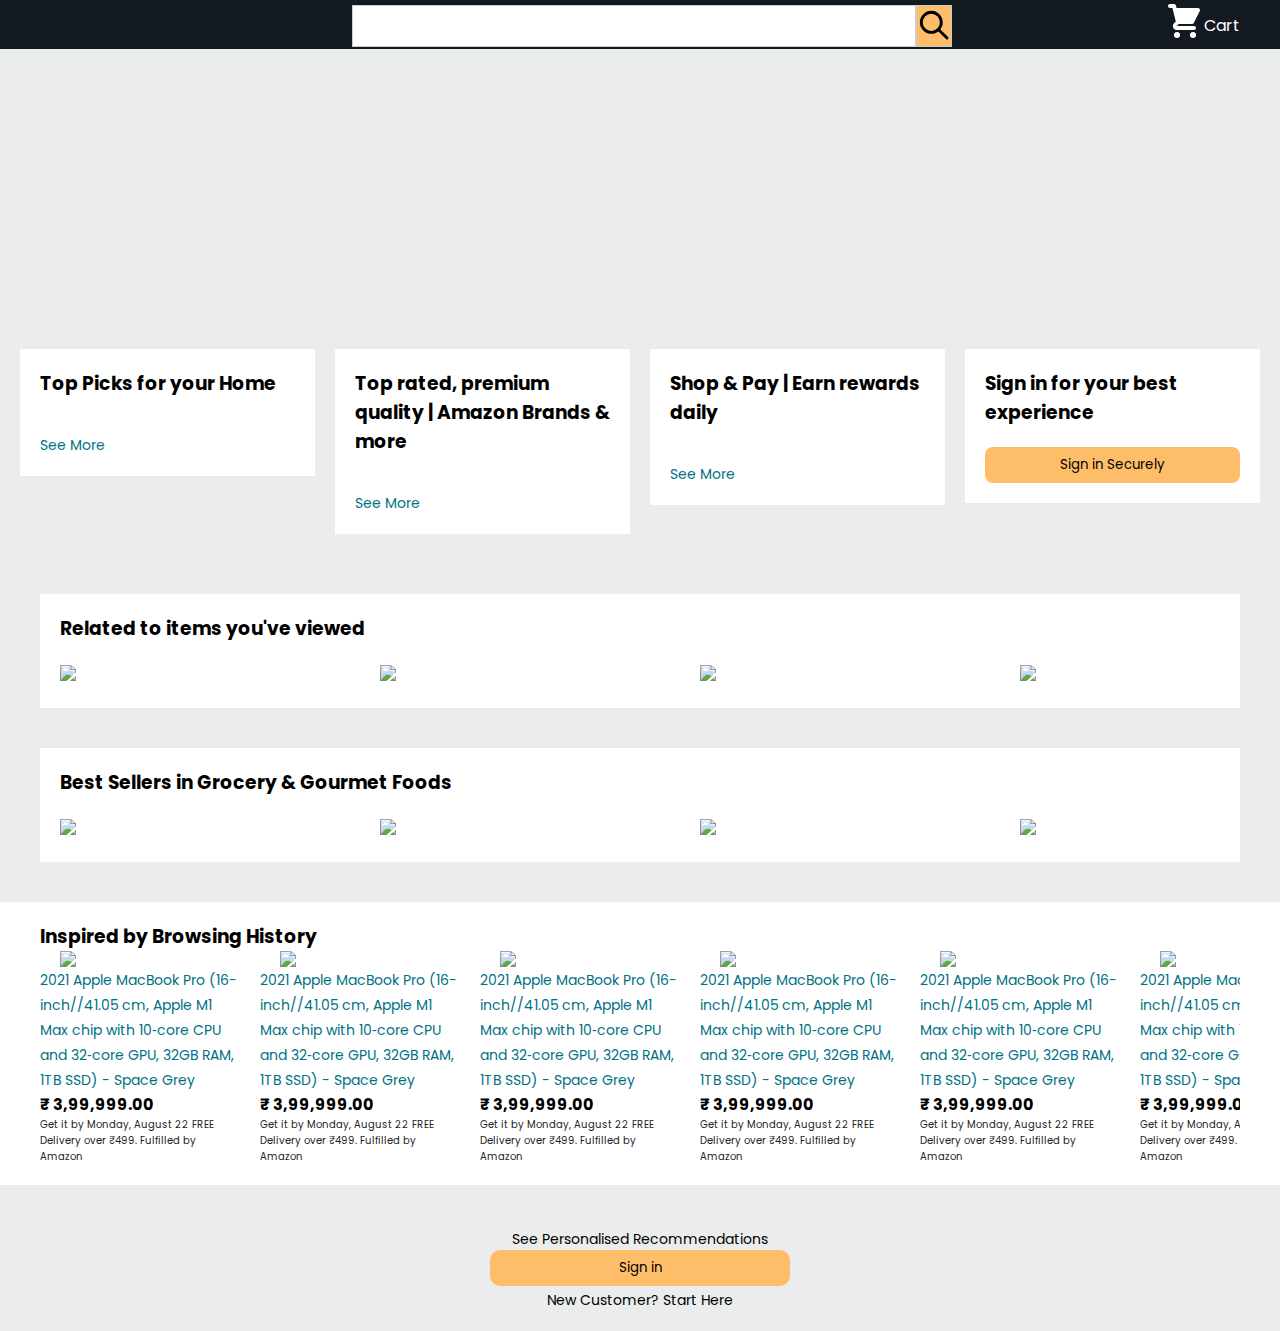
==== index.html @ 218e19e5 "html css files added" ====
<!DOCTYPE html>
<html lang="en">
<head>
    <meta charset="UTF-8">
    <meta http-equiv="X-UA-Compatible" content="IE=edge">
    <meta name="viewport" content="width=device-width, initial-scale=1.0">
    <title>Amazon Clone</title>
    <link rel="shortcut icon" href="https://thumbs.dreamstime.com/b/amazon-logo-white-background-montreal-canada-july-printed-paper-98221126.jpg" type="image/x-icon">
    <link rel="stylesheet" href="style.css">
</head>
<body>
    <!-- Naviagation  -->
    <header class="header" >
        <nav class= "header-nav">
            <div class="header-container">
                <img class="amazon-logo" src="https://mlsvc01-prod.s3.amazonaws.com/fd4e81f3101/a77159a6-cbf4-46a1-a731-522b77da3e42.png?ver=1649349594000" alt=""> 
                <div class="header-search">
                    <input class="search-input" type="text">
                    <button class="search-button">
                        <svg xmlns="http://www.w3.org/2000/svg" class="h-6 w-6" fill="none" viewBox="0 0 24 24" stroke="currentColor" stroke-width="2">
                            <path stroke-linecap="round" stroke-linejoin="round" d="M21 21l-6-6m2-5a7 7 0 11-14 0 7 7 0 0114 0z" />
                          </svg>
                    </button>
                </div>
                <div class="header-cart">
                    <div>
                        <svg xmlns="http://www.w3.org/2000/svg" class="h-5 w-5" viewBox="0 0 20 20" fill="currentColor">
                            <path d="M3 1a1 1 0 000 2h1.22l.305 1.222a.997.997 0 00.01.042l1.358 5.43-.893.892C3.74 11.846 4.632 14 6.414 14H15a1 1 0 000-2H6.414l1-1H14a1 1 0 00.894-.553l3-6A1 1 0 0017 3H6.28l-.31-1.243A1 1 0 005 1H3zM16 16.5a1.5 1.5 0 11-3 0 1.5 1.5 0 013 0zM6.5 18a1.5 1.5 0 100-3 1.5 1.5 0 000 3z" />
                        </svg>
                    </div>
                    <p>Cart</p>
                </div>
            </div>
        </nav>
    </header>

    <!-- Section 1 -->
    <section class="section-1">
        <div class="section-1-container">
        <div class="section-1-column">
            <h3>Top Picks for your Home</h3>
            <img src="https://images-eu.ssl-images-amazon.com/images/G/31/IMG15/Irfan/GATEWAY/MSO/Appliances-QC-PC-372x232----B08RDL6H79._SY232_CB667322346_.jpg" alt="">
            <p>See More</p>
        </div> 
        <div class="section-1-column">
            <h3>Top rated, premium quality | Amazon Brands & more</h3>
            <img src="https://images-eu.ssl-images-amazon.com/images/G/31/AmazonSmallBusinessDay/PrivateBrands/GW20/GW_Desktop_Softlines_QC_2X_V2_5._SY232_CB636581721_.jpg
            " alt="">
            <p>See More</p>
        </div> 
        <div class="section-1-column">
            <h3>Shop & Pay | Earn rewards daily</h3>
            <img src="https://images-eu.ssl-images-amazon.com/images/G/31/img22/Electronics/Clearance/Clearance_store_Desktop_CC_2x._SY608_CB628315133_.jpg
            " alt="">
            <p>See More</p>
        </div> 
        <div class="section-1-column">
            <h3>Sign in for your best experience</h3>
            <button>Sign in Securely</button>
        </div>    
        </div>
    </section>

    <!-- Section 2 - Related Items-->
    <section class="section-2">
        <div class="section-2-container">
            <h3>Related to items you've viewed</h3>
                <div class="product-cards">
                    <div class="product-card">
                        <img src="https://m.media-amazon.com/images/I/61Y30DpqRVL._AC_SY400_.jpg">
                    </div>
                    <div class="product-card">
                        <img src="https://m.media-amazon.com/images/I/61LNnZPoKPS._AC_SY400_.jpg
                        ">
                    </div>
                    <div class="product-card">
                        <img src="https://m.media-amazon.com/images/I/71iiXU7HHkL._AC_SY400_.jpg
                        ">
                    </div>
                    <div class="product-card">
                        <img src="https://m.media-amazon.com/images/I/61XZQXFQeVL._AC_SY400_.jpg
                        ">
                    </div>
                    <div class="product-card">
                        <img src="https://m.media-amazon.com/images/I/712B4P3yOnL._AC_SY400_.jpg
                        ">
                    </div>
                    <div class="product-card">
                        <img src="https://m.media-amazon.com/images/I/51eTOVYRbTL._AC_SY400_.jpg
                        ">
                    </div>
                </div>
        </div>
    </section>

<!-- Section 2 Grocery -->
    <section class="section-2">
        <div class="section-2-container">
            <h3>Best Sellers in Grocery & Gourmet Foods
            </h3>
                <div class="product-cards">
                    <div class="product-card">
                        <img src="https://m.media-amazon.com/images/I/617tvTiZLGL._AC_SY400_.jpg
                        ">
                    </div>
                    <div class="product-card">
                        <img src="https://m.media-amazon.com/images/I/51tNket0w8L._AC_SY400_.jpg">
                    </div>
                    <div class="product-card">
                        <img src="https://m.media-amazon.com/images/I/91oNY+gNzPL._AC_SY400_.jpg">
                    </div>
                    <div class="product-card">
                        <img src="https://m.media-amazon.com/images/I/81NrftYFxsL._AC_SY400_.jpg
                        ">
                    </div>
                    <div class="product-card">
                        <img src="https://m.media-amazon.com/images/I/61uohjMdfzL._AC_SY400_.jpg
                        ">
                    </div>
                    <div class="product-card">
                        <img src="https://m.media-amazon.com/images/I/61oagbcgAtS._AC_SY400_.jpg
                        ">
                    </div>
                </div>
        </div>
    </section>

    <!-- Section 3 -->
    <section class="section-3">
        <div class="section-3-container">
            <h3>Inspired by Browsing History</h3>
            <div class="product-detail-cards">
                <div class="product-detail-card">
                    <div class="product-detail-img">
                        <img src="https://images-eu.ssl-images-amazon.com/images/I/61aUBxqc5PL._AC_UL320_SR320,320_.jpg">
                    </div>
                    <a href="./product.html">2021 Apple MacBook Pro (16-inch//41.05 cm, Apple M1 Max chip with 10‑core CPU and 32‑core GPU, 32GB RAM, 1TB SSD) - Space Grey</a>
                    <p>
                        <strong>₹ 3,99,999.00</strong>
                    </p>
                    <p class="product-delivered-by">Get it by Monday, August 22 FREE Delivery over ₹499. Fulfilled by Amazon</p>
                </div>
                <div class="product-detail-card">
                    <div class="product-detail-img">
                        <img src="https://m.media-amazon.com/images/I/71ZOtNdaZCL._AC_UY436_FMwebp_QL65_.jpg
                        ">
                    </div>
                    <a href="./product.html">2021 Apple MacBook Pro (16-inch//41.05 cm, Apple M1 Max chip with 10‑core CPU and 32‑core GPU, 32GB RAM, 1TB SSD) - Space Grey</a>
                    <p>
                        <strong>₹ 3,99,999.00</strong>
                    </p>
                    <p class="product-delivered-by">Get it by Monday, August 22 FREE Delivery over ₹499. Fulfilled by Amazon</p>
                </div>
                <div class="product-detail-card">
                    <div class="product-detail-img">
                        <img src="https://images-eu.ssl-images-amazon.com/images/I/61LNnZPoKPS._AC_UL320_SR320,320_.jpg
                        ">
                    </div>
                    <a href="./product.html">2021 Apple MacBook Pro (16-inch//41.05 cm, Apple M1 Max chip with 10‑core CPU and 32‑core GPU, 32GB RAM, 1TB SSD) - Space Grey</a>
                    <p>
                        <strong>₹ 3,99,999.00</strong>
                    </p>
                    <p class="product-delivered-by">Get it by Monday, August 22 FREE Delivery over ₹499. Fulfilled by Amazon</p>
                </div>
                <div class="product-detail-card">
                    <div class="product-detail-img">
                        <img src="https://images-eu.ssl-images-amazon.com/images/I/71hmqIQJFdL._AC_UL320_SR320,320_.jpg
                        ">
                    </div>
                    <a href="./product.html">2021 Apple MacBook Pro (16-inch//41.05 cm, Apple M1 Max chip with 10‑core CPU and 32‑core GPU, 32GB RAM, 1TB SSD) - Space Grey</a>
                    <p>
                        <strong>₹ 3,99,999.00</strong>
                    </p>
                    <p class="product-delivered-by">Get it by Monday, August 22 FREE Delivery over ₹499. Fulfilled by Amazon</p>
                </div>
                <div class="product-detail-card">
                    <div class="product-detail-img">
                        <img src="https://images-eu.ssl-images-amazon.com/images/I/71eknZxZLmL._AC_UL320_SR320,320_.jpg
                        ">
                    </div>
                    <a href="./product.html">2021 Apple MacBook Pro (16-inch//41.05 cm, Apple M1 Max chip with 10‑core CPU and 32‑core GPU, 32GB RAM, 1TB SSD) - Space Grey</a>
                    <p>
                        <strong>₹ 3,99,999.00</strong>
                    </p>
                    <p class="product-delivered-by">Get it by Monday, August 22 FREE Delivery over ₹499. Fulfilled by Amazon</p>
                </div>
                <div class="product-detail-card">
                    <div class="product-detail-img">
                        <img src="https://images-eu.ssl-images-amazon.com/images/I/91k86Cdp1uL._AC_UL320_SR320,320_.jpg">
                    </div>
                    <a href="./product.html">2021 Apple MacBook Pro (16-inch//41.05 cm, Apple M1 Max chip with 10‑core CPU and 32‑core GPU, 32GB RAM, 1TB SSD) - Space Grey</a>
                    <p>
                        <strong>₹ 3,99,999.00</strong>
                    </p>
                    <p class="product-delivered-by">Get it by Monday, August 22 FREE Delivery over ₹499. Fulfilled by Amazon</p>
                </div>
            </div>
        </div>
    </section>

    <!-- Section 4 -->
    <section class="section-4">
        <div class="section-4-container">
            <p>See Personalised Recommendations</p>
            <button>Sign in</button>
            <p>New Customer? Start Here</p>
        </div>
    </section>
</body>
</html>
---- style.css ----
@import url('https://fonts.googleapis.com/css2?family=Poppins:wght@300;400;500;600;700&display=swap');

*{
    margin: 0;
    padding: 0;
    font-family:'Poppins',sans-serif;
}

/* Variable */

:root{
    --major-bg-color: #131921;
    --minor-bg-color: #ebeded;
    --amazon-major-color: #febd68;
}
/* Body */
body{
    background-color: var(--minor-bg-color);
}

/* Header */
.header{
    width: 100%;
    height: 50%;

    background-color: var(--major-bg-color);
    display: flex;
    justify-content: center;
}

.header .header-nav{
    margin-top: 2px;
    display: flex;
    justify-content: center;
}

.header .header-nav .header-container{
    width: 1200px;
    height: 100%;
    display: flex;
    justify-content: space-between;
    align-items: center;
}

.header .header-nav .header-container .amazon-logo{
    width: 100px;
    
}

.header .header-nav .header-container .header-search{
    width: 50%;
    display: flex;
    justify-content: center;
    align-items: center;
    align-content: center;
}

.header .header-nav .header-container .header-search .search-input{
    width: 100%;
    height: 40px;
    border: 1px solid #ccc;
    padding: 0 10px;
}

.header .header-nav .header-container .header-search .search-button{
    width: 40px;
    height: 42px;
    background-color: var(--amazon-major-color);
    display: flex;
    border: 1px solid #ccc;
    align-items: center;
    align-content: center;
    justify-content: center;
    color: 232323;
}

.header .header-nav .header-container .header-cart{
    color: white;
    display: flex;
    justify-content: center;
    align-items: center;
}

.header .header-nav .header-container .header-cart svg{
    width: 40px;
    height: 40px;
}

/* Section 1 */

.section-1{
    width:  100%;
    height: auto;
    background: url('https://images-eu.ssl-images-amazon.com/images/G/31/img22/Fashion/Gateway/BAU/Aug/Apay/GW-PC-Deals-Unrec-3000._CB629506848_.jpg');
    background-size: cover;
    display: flex;
}
.section-1 .section-1-container{
    margin-top: 300px;
    margin-right: 20px;
    margin-left: 20px;
    margin-bottom: 20px;
    display: flex;
    justify-content: center;
    align-items: flex-start;
    gap: 20px;
}

.section-1 .section-1-container .section-1-column{
    width: 100%;
    background-color: white;
    padding: 20px;
}

.section-1 .section-1-container .section-1-column img{
    width: 100%;
    margin-top: 20px;
    height: auto;
}

.section-1 .section-1-container .section-1-column p {
    margin-top: 10px;
    font-size: 14px;
    color: #007185;
}

.section-1 .section-1-container .section-1-column button{
    margin-top: 20px;
    width: 100%;
    border: none;
    background-color: var(--amazon-major-color);
    padding: 8px;
    border-radius: 8px;
}

/* Section 2 - related items */

.section-2{
    margin: 40px;
    padding: 20px;
    /* margin-bottom: 40px; */
    background-color: white;
}

.section-2 .section-2-container h3{
margin-bottom: 20px; 
}

.section-2 .section-2-container .product-cards{
    display: flex;
    justify-content: flex-start;
    gap: 20px;
    align-items: center;
    flex-wrap: nowrap;
    overflow: auto;
}

.section-2 .section-2-container .product-cards .product-card{
    display: inline-block;
    width: 300px;
    flex: 0 0 auto;
    justify-content: center;
    align-items: center;
}

.section-2 .section-2-container .product-cards img{
    width: auto;
    height: auto;
    max-width: 270px;
    max-height: 200px;
}

/* Section 3 */

.section-3{
    background-color: white;   
}

.section-3 .section-3-container{
    margin: 20px;
    display: flex;
    flex-direction: column;
    justify-content: flex-start;
    padding: 20px;
}

.section-3 .section-3-container .product-detail-cards{
    display: flex;
    justify-content: flex-start;
    align-items: center;
    gap: 20px;
    flex-wrap: nowrap;
    overflow: auto;
}


.section-3 .section-3-container .product-detail-cards .product-detail-card{
    display: inline-block;
    width: 200px !important;
    flex: 0 0 auto;
    flex-direction: column;
    justify-content: center;
    align-items: center;
    gap: 4;
}

.section-3 .section-3-container .product-detail-cards .product-detail-card .product-detail-img{
    width: 100%;
    display: flex;
    justify-content: center;
}

.section-3 .section-3-container .product-detail-cards .product-detail-card .product-detail-img img{
   width: 100%;
   height: auto;
   max-width: 160px;
   max-height: 140px; 
}

.section-3 .section-3-container .product-detail-cards .product-detail-card a{
    text-decoration: none;
    color: #007185;
    font-size: 14px;

}

.section-3 .section-3-container .product-detail-cards .product-detail-card a:hover{
color: #c45500;
}

.section-3 .section-3-container .product-detail-cards .product-detail-card .product-delivered-by{
    color: #222;
    font-size: 10px;
}

.section-4{
    padding: 20px;
}

.section-4 .section-4-container{
    display: flex;
    flex-direction: column;
    justify-content: center;
    align-items: center;
}

.section-4 .section-4-container p{
    margin-top: 4px;
    font-size: 14px;
}
.section-4 .section-4-container button{
    width: 300px;
    border: none;
    background: var(--amazon-major-color);
    padding: 8px;
    border-radius: 10px;
}
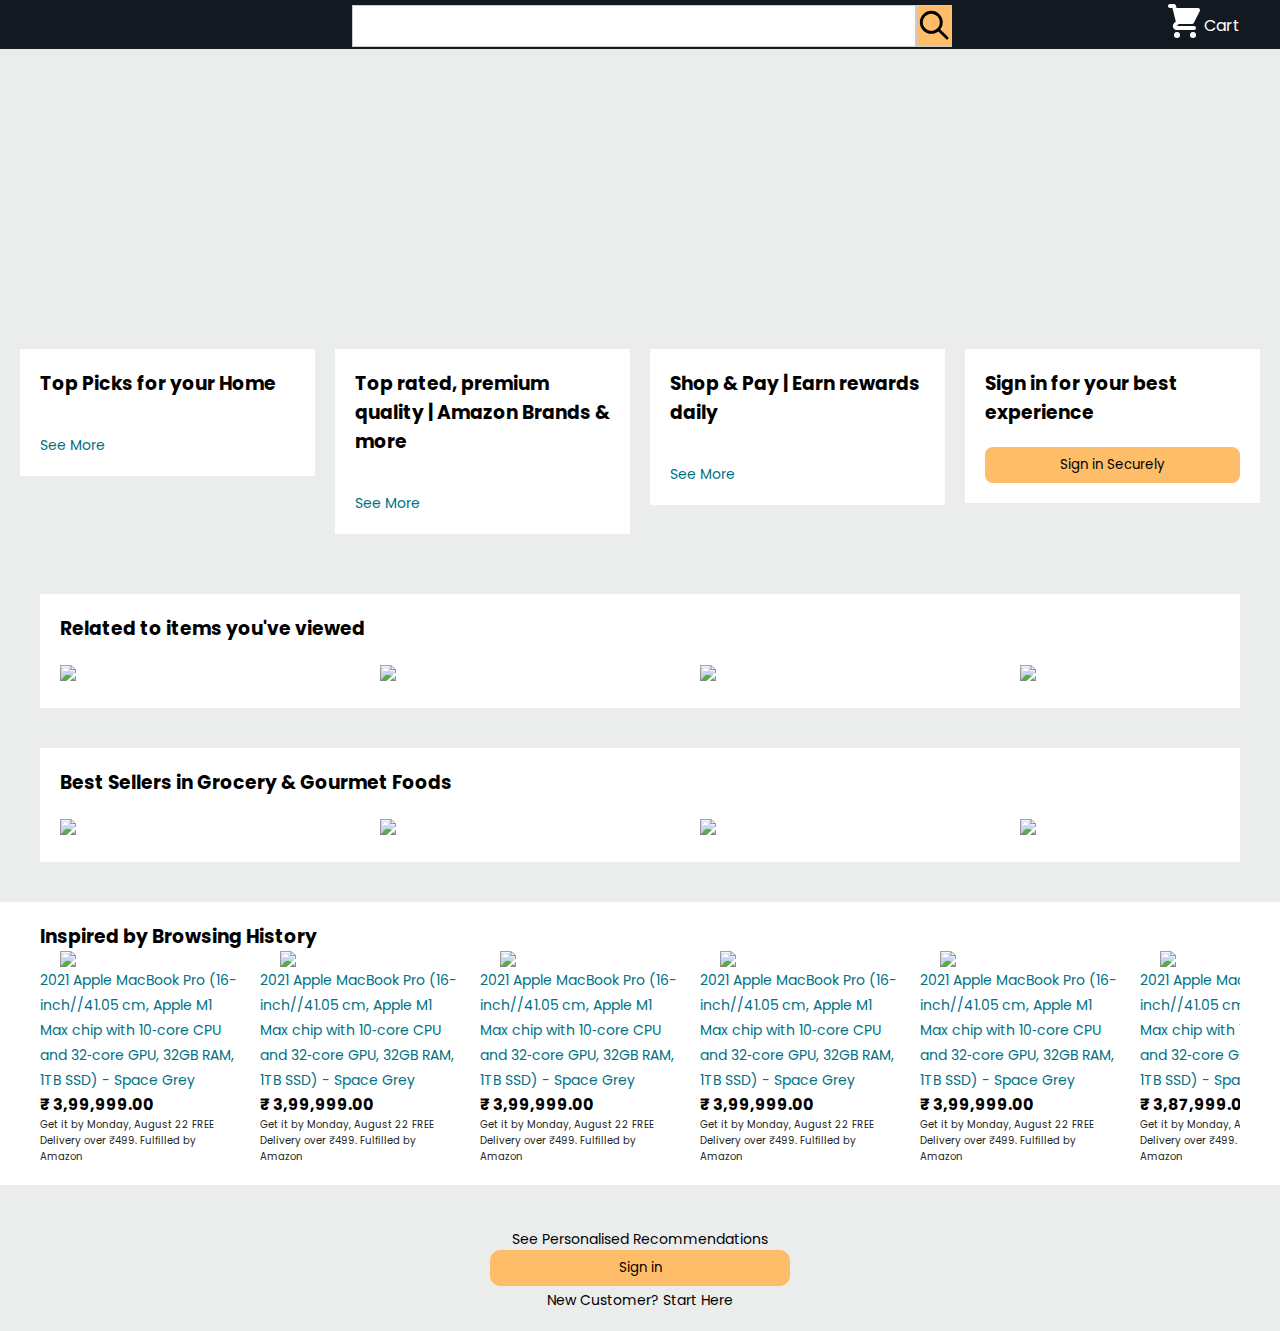
==== commit 1a2ce757: "index.html updated" ====
--- a/index.html
+++ b/index.html
@@ -190,7 +190,7 @@
                     </div>
                     <a href="./product.html">2021 Apple MacBook Pro (16-inch//41.05 cm, Apple M1 Max chip with 10‑core CPU and 32‑core GPU, 32GB RAM, 1TB SSD) - Space Grey</a>
                     <p>
-                        <strong>₹ 3,99,999.00</strong>
+                        <strong>₹ 3,87,999.00</strong>
                     </p>
                     <p class="product-delivered-by">Get it by Monday, August 22 FREE Delivery over ₹499. Fulfilled by Amazon</p>
                 </div>
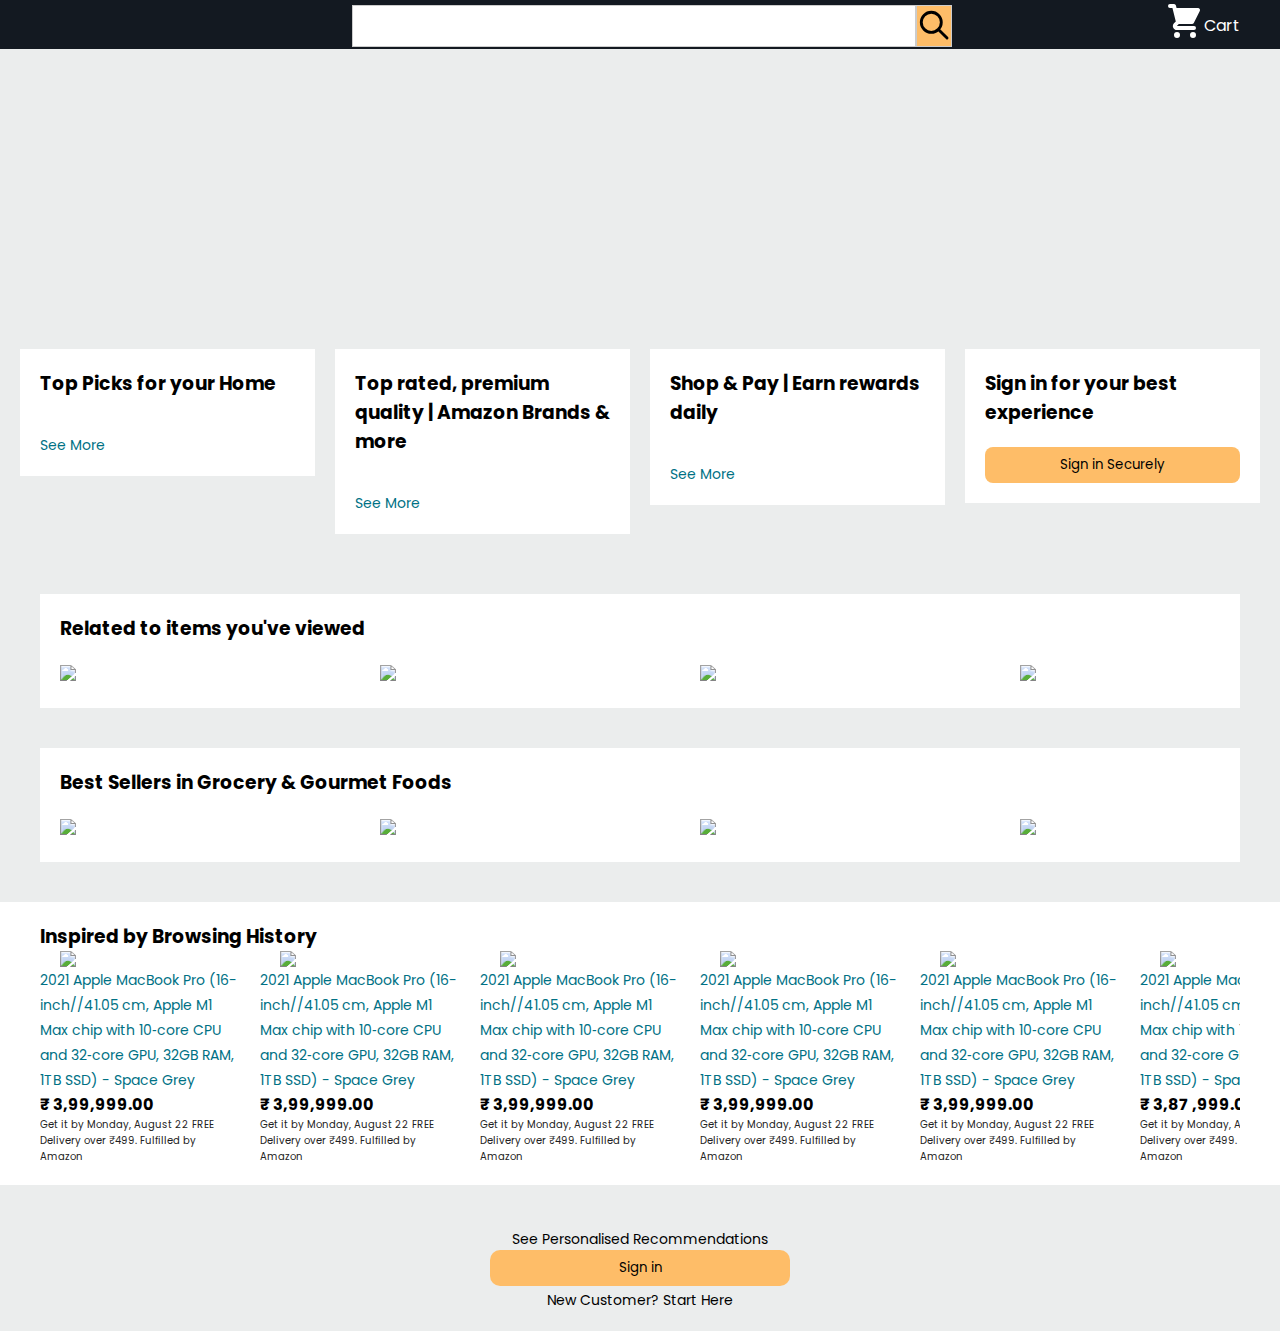
==== commit 5470cbe7: "Done with product page but still few glitches" ====
--- a/index.html
+++ b/index.html
@@ -190,7 +190,7 @@
                     </div>
                     <a href="./product.html">2021 Apple MacBook Pro (16-inch//41.05 cm, Apple M1 Max chip with 10‑core CPU and 32‑core GPU, 32GB RAM, 1TB SSD) - Space Grey</a>
                     <p>
-                        <strong>₹ 3,87,999.00</strong>
+                        <strong>₹ 3,87 ,999.00</strong>
                     </p>
                     <p class="product-delivered-by">Get it by Monday, August 22 FREE Delivery over ₹499. Fulfilled by Amazon</p>
                 </div>
